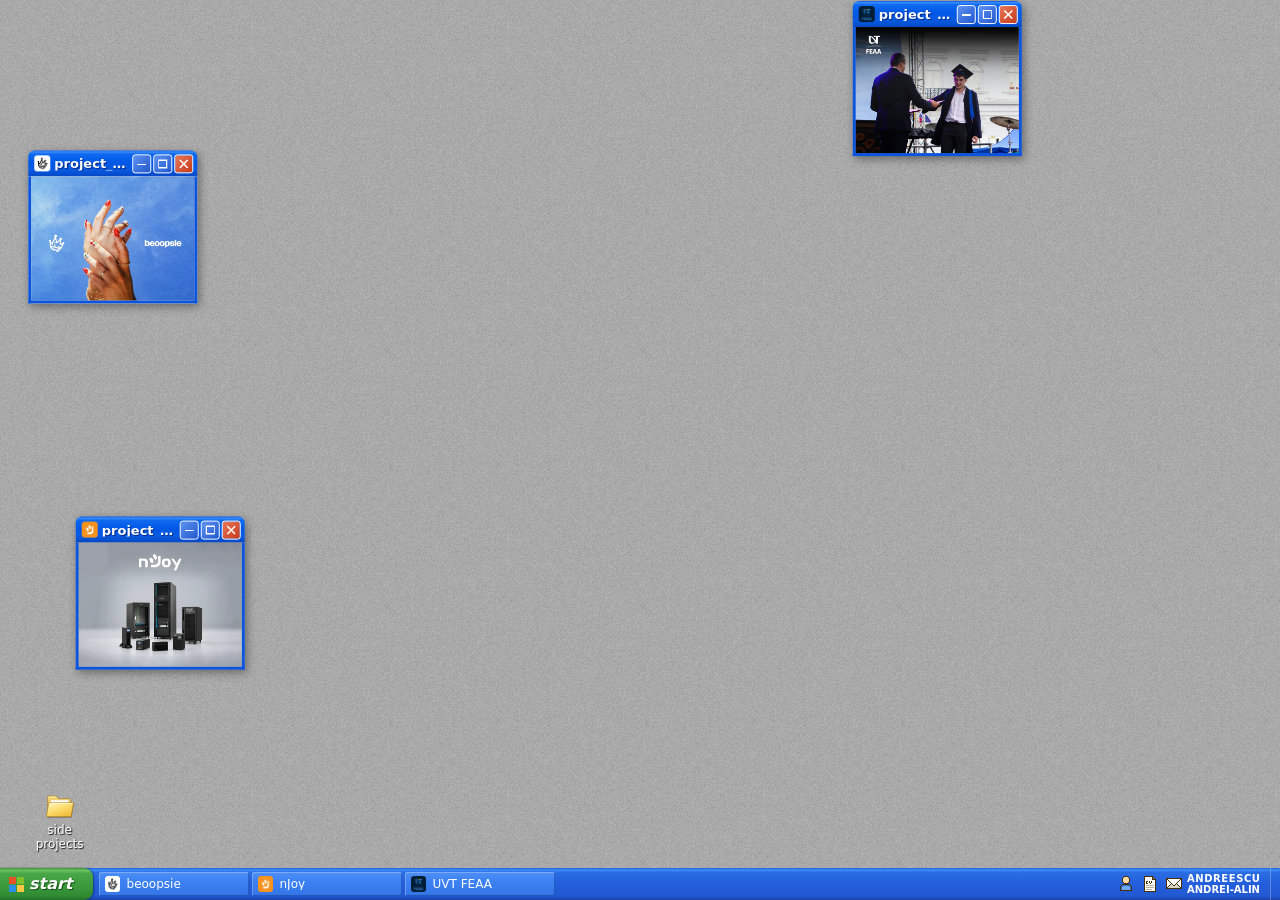
==== index.html @ 688e5e31 "Add portfolio website" ====
<!DOCTYPE html>
<html lang="en">
<head>
  <meta charset="utf-8">
  <meta name="viewport" content="width=device-width, initial-scale=1">
  <title>Andreescu Andrei-Alin | B2B Marketing Specialist</title>
  <meta name="description" content="Portfolio of Andreescu Andrei-Alin, B2B marketing specialist.">
  <link rel="icon" type="image/png" sizes="32x32" href="assets/icons/favicon.png">
  <link rel="preconnect" href="https://fonts.googleapis.com">
  <link rel="preconnect" href="https://fonts.gstatic.com" crossorigin>
  <link rel="stylesheet" href="https://fonts.googleapis.com/css2?family=Geist:wght@900&family=Inter+Tight:wght@300;400;700&display=swap">
  <link rel="stylesheet" href="css/style.css">
  <link rel="stylesheet" href="css/xp.css">
</head>
<body>
  <main>
    <section class="hero" aria-label="Introduction">
      <div class="hero-frame">
        <div class="hero-media">
          <div class="hero-art">
            <!-- Looping desktop wallpaper. Started by the animation loop in js/main.js, so it stays still under reduced motion. -->
            <video class="bg-video" src="assets/video/portfolio-background.mp4" muted loop playsinline disablepictureinpicture preload="auto" tabindex="-1" aria-hidden="true"></video>
            <canvas class="grain" aria-hidden="true"></canvas>
          </div>
          <!-- Desktop icon, top-left like on Windows: opens the side projects folder. -->
          <button class="desktop-icon" type="button" data-folder aria-haspopup="dialog">
            <img class="folder-glyph" src="assets/icons/folder.svg" width="16" height="16" alt="">
            <span class="desktop-icon-label">side projects</span>
          </button>
          <div class="taskbar" role="toolbar" aria-label="Taskbar">
            <button class="start-btn" type="button" popovertarget="start-menu" aria-label="Start menu" title="Start menu">
              <img src="assets/icons/pixel/start.png" width="16" height="16" alt=""><span>start</span>
            </button>
            <div class="dock" id="dock" role="group" aria-label="Projects"></div>
            <div class="taskbar-tray">
              <button class="tray-btn" type="button" data-dialog="about" aria-label="About me" title="About me">
                <img src="assets/icons/pixel/user.png" width="16" height="16" alt="">
              </button>
              <a class="tray-btn" href="assets/cv.pdf" target="_blank" rel="noopener" aria-label="Open CV in a new tab" title="Open CV">
                <img src="assets/icons/pixel/cv.png" width="16" height="16" alt="">
              </a>
              <h1 class="name">
                <button class="contact-btn" type="button" popovertarget="card" aria-label="Andreescu Andrei-Alin, contact details" title="Contact details">
                  <img src="assets/icons/pixel/mail.png" width="16" height="16" alt="">
                  <span class="name-lines"><span data-fit>ANDREESCU</span><span data-fit>ANDREI-ALIN</span></span>
                </button>
              </h1>
              <button class="show-desktop" type="button" id="show-desktop" aria-label="Show desktop" title="Show desktop"></button>
            </div>
          </div>
        </div>

        <div class="windows" id="windows" role="region" aria-label="Projects"></div>
      </div>
    </section>
  </main>

  <div class="win-overlay" id="win-overlay" hidden></div>

  <!-- Full-screen project page ("View project →"): fills the screen down to the taskbar,
       which stays visible and usable underneath. -->
  <section class="page-win" id="page-win" role="dialog" aria-modal="false" aria-labelledby="page-win-name" tabindex="-1" hidden>
    <div class="win-bar">
      <img class="win-ico" src="assets/icons/folder.svg" width="16" height="16" alt="">
      <span class="win-name" id="page-win-name"></span>
      <span class="win-ctrls">
        <button class="win-btn" type="button" data-page="desktop" aria-label="Back to the desktop" title="Back to the desktop">
          <svg viewBox="0 0 10 10" aria-hidden="true" focusable="false"><path d="M5 .5v8.5M1.5 5.5L5 9l3.5-3.5"/></svg>
        </button>
        <button class="win-btn" type="button" data-page="minimize" aria-label="Minimize">
          <svg viewBox="0 0 10 10" aria-hidden="true" focusable="false"><path d="M0 5.5h10"/></svg>
        </button>
        <button class="win-btn" type="button" data-page="restore" aria-label="Restore to a window">
          <svg viewBox="0 0 10 10" aria-hidden="true" focusable="false"><path d="M2.5 2.5V.5h7v7h-2"/><rect x=".5" y="2.5" width="7" height="7"/></svg>
        </button>
        <button class="win-btn win-close" type="button" data-page="close" aria-label="Close">
          <svg viewBox="0 0 10 10" aria-hidden="true" focusable="false"><path d="M.5.5l9 9M9.5.5l-9 9"/></svg>
        </button>
      </span>
    </div>
    <iframe class="page-win-frame" title="Project page"></iframe>
  </section>

  <!-- Business card flyout: opens above the bottom-right of the taskbar, like the Windows 11
       calendar. Light dismiss: click anywhere else or press Escape. -->
  <div class="card-flyout" id="card" popover role="dialog" aria-label="Business card">
    <div class="bcard">
      <p class="bcard-name"><span data-fit>ANDREESCU</span><span data-fit>ANDREI-ALIN</span></p>
      <p class="bcard-role">B2B Marketing Specialist</p>
      <p class="bcard-contact">
        <a class="bcard-linkedin" href="https://www.linkedin.com/in/andreescu-andrei-7209922bb" target="_blank" rel="noopener" aria-label="LinkedIn profile (opens in a new tab)">
          <img src="assets/icons/linkedin.webp" alt="" width="32" height="32">
        </a>
        <a href="mailto:andreescuandrei1234@yahoo.com">andreescuandrei1234@yahoo.com</a>
      </p>
    </div>
  </div>

  <!-- Start menu: opens above the left end of the taskbar. Light dismiss: click anywhere else or press Escape. -->
  <div class="start-menu" id="start-menu" popover aria-label="Start menu">
    <div class="start-head"><img src="assets/icons/pixel/user.png" width="16" height="16" alt="">Andreescu Andrei-Alin</div>
    <ul class="start-list">
      <li><button class="start-item" type="button" data-start="folder"><img src="assets/icons/folder.svg" width="16" height="16" alt="">Side projects</button></li>
      <li><button class="start-item" type="button" data-dialog="about"><img src="assets/icons/pixel/user.png" width="16" height="16" alt="">About me</button></li>
      <li><a class="start-item" href="assets/cv.pdf" target="_blank" rel="noopener"><img src="assets/icons/pixel/cv.png" width="16" height="16" alt="">Open CV</a></li>
      <li><button class="start-item" type="button" data-start="card"><img src="assets/icons/pixel/mail.png" width="16" height="16" alt="">Contact details</button></li>
    </ul>
  </div>

  <!-- Side projects folder, styled like a project window. Items come from SIDE_PROJECTS in js/main.js;
       each opens its page in the full-screen project window. -->
  <dialog class="folder-dialog" id="folder" aria-labelledby="folder-title">
    <div class="win-bar">
      <img class="win-ico" src="assets/icons/folder.svg" width="16" height="16" alt="">
      <span class="win-name" id="folder-title">side projects</span>
      <span class="win-ctrls">
        <button class="win-btn win-close" type="button" data-close aria-label="Close">
          <svg viewBox="0 0 10 10" aria-hidden="true" focusable="false"><path d="M.5.5l9 9M9.5.5l-9 9"/></svg>
        </button>
      </span>
    </div>
    <p class="folder-path"><span class="folder-path-box" id="folder-path"></span></p>
    <ul class="folder-grid" id="folder-grid"></ul>
  </dialog>

  <!-- About me pop-up, styled like a project window. -->
  <dialog class="about-dialog" id="about" aria-labelledby="about-title">
    <div class="win-bar">
      <img class="win-ico" src="assets/icons/pixel/user.png" width="16" height="16" alt="">
      <span class="win-name">about_me.txt</span>
      <span class="win-ctrls">
        <button class="win-btn win-close" type="button" data-close aria-label="Close">
          <svg viewBox="0 0 10 10" aria-hidden="true" focusable="false"><path d="M.5.5l9 9M9.5.5l-9 9"/></svg>
        </button>
      </span>
    </div>
    <div class="about-body">
      <h2 class="about-title" id="about-title">About me</h2>
      <!-- Draft copy: replace with your own. -->
      <p>Marketing creative with a B2B background and a graduate of FEAA, West University of Timișoara.</p>
      <p>I'm a B2B Marketing Specialist at nJoy, where I run LinkedIn ABM campaigns, create materials for business partners and coordinate visuals for campaigns and trade fairs.</p>
      <p>Alongside it, I'm the Marketing Creative at beoopsie, covering social media content, product photography, newsletters and the Shopify store.</p>
    </div>
  </dialog>

  <script src="js/main.js"></script>
</body>
</html>
---- css/style.css ----
/* ==========================================================================
   Hero — "signal and noise"
   ========================================================================== */

:root {
  --black: #000;
  --white: #fff;
  --gray: #a9a9a9;          /* hero field; keep in sync with GRAIN.background in js/main.js */
  --ink: #0d0d0d;           /* caption text on the gray field */
  --font-sans: "Inter Tight", "Helvetica Neue", Arial, sans-serif;
  --font-mono: "JetBrains Mono", ui-monospace, Consolas, monospace;
  --gutter: clamp(16px, 1.4vw, 32px);
  /* Desktop UI scale: everything except the background video (taskbar, windows, expanded
     chrome) is 40% smaller than the comp. Mobile resets this to 1. */
  --ui: 0.6;
}

*, *::before, *::after { box-sizing: border-box; }

html { -webkit-text-size-adjust: 100%; }

body {
  margin: 0;
  background: var(--black);
  color: var(--white);
  font-family: var(--font-sans);
  overflow-x: hidden;
}

a { color: inherit; text-decoration: none; }
button { font: inherit; }

:focus-visible { outline: 2px solid var(--white); outline-offset: 4px; }

/* ---------- Hero media: gray (until the video loads) → video → grain (overlay) ---------- */

.hero-frame { position: relative; }

/* Fills the screen so the taskbar sits on the bottom edge. The 16:9
   video is cropped to fit: at the sides on narrower screens, at the top on wider ones. */
.hero-media {
  position: relative;
  height: 100vh;
  height: 100svh;
  overflow: hidden;
  overflow: clip; /* never a scroll container: focusing the taskbar must not shift it */
  background: var(--gray);
  isolation: isolate;
}

/* The video fills the hero exactly and is cropped to cover it, anchored to the bottom: wide
   screens lose some of the top, narrow screens lose an equal amount from each side. */
.hero-art {
  position: absolute;
  inset: 0;
}

/* Video and canvas share one box, so they can never drift apart. */
.bg-video,
.grain {
  position: absolute;
  inset: 0;
  width: 100%;
  height: 100%;
}

.bg-video {
  object-fit: cover;
  object-position: 50% 100%;
  image-rendering: pixelated; /* pixel art: hard block edges at any screen size, not a blur */
  pointer-events: none;
}

.grain {
  display: block;
}

/* ---------- Project windows ---------- */

/* Desktop: the window layer sits exactly over the hero media box. No z-index here,
   so an expanded window can rise above the page overlay. */
.windows {
  position: absolute;
  inset: 0;
  pointer-events: none;
}

/* Slots are moved with transform: translate3d() by the motion loop in js/main.js. */
.win-slot {
  position: absolute;
  left: 0;
  top: 0;
  width: calc(22% * var(--ui));
  pointer-events: auto;
}
.win-slot[hidden] { display: none; }
/* No transform while expanded: a transformed ancestor would trap the fixed-position dialog. */
.win-slot.has-expanded { z-index: 101 !important; transform: none !important; }

.obstacle-outline {
  position: absolute;
  border: 1px dashed var(--white);
  pointer-events: none;
}
.obstacle-outline[hidden] { display: none; }

.win {
  display: flex;
  flex-direction: column;
  background: var(--gray);
  border: 1px solid var(--black);
  box-shadow: 0 10px 28px rgba(0, 0, 0, 0.28);
  transform-origin: 0 0;
  outline: none;
}

.win-bar {
  display: flex;
  align-items: stretch;
  height: max(16px, calc(24px * var(--ui)));
  background: var(--black);
  color: var(--white);
  user-select: none; /* title bars never get text-selected, like on Windows */
}

.win-name {
  flex: 1;
  min-width: 0;
  align-self: center;
  padding: 0 calc(8px * var(--ui));
  overflow: hidden;
  font-family: var(--font-mono);
  font-size: max(8px, calc(11px * var(--ui)));
  white-space: nowrap;
  text-overflow: ellipsis;
}

.win-ctrls { display: flex; flex: none; }

.win-btn {
  display: grid;
  place-items: center;
  width: max(20px, calc(30px * var(--ui)));
  padding: 0;
  border: 0;
  background: var(--black);
  color: var(--white);
  cursor: pointer;
}
.win-btn[hidden] { display: none; }
.win-btn svg {
  width: max(7px, calc(10px * var(--ui)));
  height: max(7px, calc(10px * var(--ui)));
  fill: none;
  stroke: currentColor;
  stroke-width: 1;
  shape-rendering: crispEdges;
}
.win-btn svg * { vector-effect: non-scaling-stroke; } /* stays a crisp 1px line at any size */
.win-close svg { shape-rendering: geometricPrecision; }

/* Hover / focus: invert to white with a black glyph. Close too — never red. */
.win-btn:hover,
.win-btn:focus-visible {
  background: var(--white);
  color: var(--black);
}
.win-btn:focus-visible {
  outline: 1px solid var(--black);
  outline-offset: -4px;
}

.win-body {
  display: block;
  width: 100%;
  aspect-ratio: 4 / 3;
  padding: 0;
  border: 0;
  background: var(--gray);
  cursor: zoom-in;
}
.win-body:focus-visible {
  outline: 2px solid var(--white);
  outline-offset: -4px;
  box-shadow: inset 0 0 0 4px var(--black);
}

.win-img {
  display: block;
  width: 100%;
  height: 100%;
  object-fit: cover;
}

/* Headline + logo laid over the expanded image (e.g. nJoy). Sized in cqw, so it scales
   with the window the way type baked into an image would. Expanded view only. */
.win-art { display: none; }
.win.is-expanded .win-body {
  position: relative;
  container-type: inline-size;
}
.win.is-expanded .win-art {
  position: absolute;
  inset: 0;
  display: block;
  color: var(--white);
  text-align: left;
  pointer-events: none;
  animation: win-fade-in 0.25s 0.2s both;
}
.win-art-title {
  position: absolute;
  left: 6.1cqw;
  top: 6cqw;
  margin: 0;
  font-size: 3.9cqw;
  font-weight: 700;
  line-height: 0.9;
  letter-spacing: -0.015em;
  text-transform: uppercase;
  white-space: pre-line; /* line breaks come from the \n in the project's title */
}
.win-art-logo {
  position: absolute;
  right: 6cqw;
  top: 6.2cqw;
  width: 15cqw;
  height: auto;
}

/* Logo-only variant, top-left (UVT FEAA): same placement as the logo in the project's
   cover image, over a dark fade from the top so white reads on pale backgrounds. */
.win.is-expanded .win-art--logo-left {
  background: linear-gradient(to bottom, rgba(0, 0, 0, 0.55), rgba(0, 0, 0, 0) 38%);
}
.win-art--logo-left .win-art-logo {
  right: auto;
  left: 6cqw;
  top: 5cqw;
  width: 9.4cqw;
}

/* Headline + subtitle bottom-right, logo top-right (beoopsie). Insets follow the
   design comp, in cqw of the window width. */
.win-art-sub { display: none; }
.win-art--bottom-right .win-art-title {
  left: auto;
  top: auto;
  right: 4.4cqw;
  bottom: calc(4.1cqw + 1.7cqw - 0.05cqw); /* sits on the subtitle */
  font-family: "Geist", var(--font-sans);
  font-size: 4cqw; /* largest size that stays clear of the nails in the standard window crop */
  font-weight: 900; /* Geist Black, as in the comp */
  line-height: 0.92;
  letter-spacing: -0.02em;
  text-align: right;
}
.win-art--bottom-right .win-art-sub {
  position: absolute;
  right: 4.4cqw;
  bottom: 4.1cqw;
  display: block;
  font-size: 1.7cqw; /* 0.424 × the title size: same width as "COVERED END TO END" */
  font-weight: 300;
  line-height: 1;
  letter-spacing: 0;
  white-space: nowrap;
}
.win-art--bottom-right .win-art-logo {
  right: 4.2cqw;
  top: 4.4cqw;
  width: 5.8cqw;
}


.win-details { display: none; }

/* EXPANDED: large centred view. */
.win.is-expanded {
  position: fixed;
  left: 50%;
  top: 50%;
  translate: -50% -50%;
  width: min(70vw, 1100px);
  max-height: 94vh;
  overflow: auto;
  box-shadow: 0 24px 80px rgba(0, 0, 0, 0.5);
}
.win.is-expanded .win-bar { flex: none; height: max(22px, calc(32px * var(--ui))); }
.win.is-expanded .win-name { font-size: max(10px, calc(12px * var(--ui))); padding: 0 calc(12px * var(--ui)); }
.win.is-expanded .win-btn { width: max(28px, calc(44px * var(--ui))); }
.win.is-expanded .win-body {
  flex: none;
  aspect-ratio: auto;
  height: min(calc(min(70vw, 1100px) * 0.5625), 62vh);
  cursor: default;
}

.win.is-expanded .win-details {
  display: block;
  padding: calc(20px * var(--ui)) calc(24px * var(--ui)) calc(24px * var(--ui));
  background: var(--black);
  color: var(--white);
  animation: win-fade-in 0.25s 0.2s both;
}
.win-title {
  margin: 0 0 calc(6px * var(--ui));
  font-size: clamp(15px, calc(1.6vw * var(--ui)), calc(30px * var(--ui)));
  font-weight: 700;
  line-height: 1.05;
  letter-spacing: -0.01em;
}
.win-desc {
  margin: 0 0 calc(16px * var(--ui));
  font-family: var(--font-mono);
  font-size: max(11px, calc(13px * var(--ui)));
  line-height: 1.5;
  color: #bdbdbd;
}
.win-link {
  font-family: var(--font-mono);
  font-size: max(11px, calc(13px * var(--ui)));
  letter-spacing: 0.04em;
  border-bottom: 1px solid rgba(255, 255, 255, 0.4);
  padding-bottom: 2px;
}
.win-link:hover,
.win-link:focus-visible { border-bottom-color: var(--white); }

.win-foot {
  display: flex;
  justify-content: space-between;
  align-items: baseline;
  gap: calc(16px * var(--ui));
}
.win-dates {
  font-family: var(--font-mono);
  font-size: max(11px, calc(13px * var(--ui)));
  letter-spacing: 0.04em;
  color: #bdbdbd;
  white-space: nowrap;
}

@keyframes win-fade-in { from { opacity: 0; } }

.win-overlay {
  position: fixed;
  inset: 0;
  z-index: 100;
  background: rgba(0, 0, 0, 0.6);
}
.win-overlay[hidden] { display: none; }

/* ---------- Taskbar: Windows 11-style bar along the bottom of the hero ---------- */

/* Frosted glass: the video behind it is blurred and lightly saturated, under a dark tint. */
.taskbar {
  --tb-h: max(44px, calc(80px * var(--ui))); /* 48px on desktop, like Windows 11 */
  position: absolute;
  left: 0;
  right: 0;
  bottom: 0;
  z-index: 3;
  display: flex;
  align-items: center;
  justify-content: center;
  height: var(--tb-h);
  padding: 0 calc(16px * var(--ui));
  background: rgba(32, 32, 32, 0.72);
  border-top: 1px solid rgba(255, 255, 255, 0.08);
  -webkit-backdrop-filter: blur(30px) saturate(140%);
          backdrop-filter: blur(30px) saturate(140%);
}

/* Minimized projects, centered. */
.dock {
  display: flex;
  align-items: center;
  gap: calc(4px * var(--ui));
  height: 100%;
}

.dock-frame {
  position: relative;
  display: grid;
  place-items: center;
  width: calc(var(--tb-h) - 8px);
  height: calc(var(--tb-h) - 8px);
  padding: 0;
  border: 0;
  border-radius: 4px;
  background: transparent;
  cursor: pointer;
  transition: background 0.15s;
}
.dock-frame:hover,
.dock-frame:focus-visible { background: rgba(255, 255, 255, 0.08); }
.dock-frame:focus-visible { outline: 1px solid var(--white); outline-offset: 0; }

/* Window-state indicator under each icon. */
.dock-frame::after {
  content: "";
  position: absolute;
  left: 50%;
  bottom: 2px;
  width: 6px;
  height: 3px;
  border-radius: 2px;
  background: rgba(255, 255, 255, 0.55);
  translate: -50% 0;
  transition: width 0.15s;
}
/* Closed: no indicator. Open on the desktop or minimized: short dash. Expanded: long, bright dash. */
.dock-frame[data-state="closed"]::after { opacity: 0; }
.dock-frame[data-state="expanded"]::after { width: 16px; background: var(--white); }
.dock-frame:hover::after { width: 12px; }

.dock-thumb {
  display: block;
  width: 60%;
  aspect-ratio: 1;
}
.dock-thumb img {
  display: block;
  width: 100%;
  height: 100%;
  object-fit: contain;
}

/* Tray, bottom right: About me, CV, then envelope + name (opens the business card). */
.taskbar-tray {
  position: absolute;
  right: 0; /* the Show desktop sliver sits flush with the screen edge */
  top: 0;
  bottom: 0;
  display: flex;
  align-items: center;
  gap: 2px;
}

.tray-btn,
.contact-btn {
  display: flex;
  align-items: center;
  justify-content: center;
  height: calc(var(--tb-h) - 8px);
  padding: 0;
  border: 0;
  border-radius: 4px;
  background: transparent;
  color: var(--white);
  cursor: pointer;
  transition: background 0.15s;
}
.tray-btn { width: calc(var(--tb-h) - 8px); }
.tray-btn:hover,
.tray-btn:focus-visible,
.contact-btn:hover,
.contact-btn:focus-visible { background: rgba(255, 255, 255, 0.08); }
.tray-btn:focus-visible,
.contact-btn:focus-visible { outline: 1px solid var(--white); outline-offset: 0; }

.tray-btn svg,
.contact-btn svg {
  flex: none;
  width: 20px;
  height: 20px;
  fill: none;
  stroke: currentColor;
  stroke-width: 1.5;
  stroke-linejoin: round;
  stroke-linecap: round;
}
.contact-btn svg { width: 18px; height: 18px; }
.tray-btn svg text {
  fill: currentColor;
  stroke: none;
  font: 700 6.6px var(--font-sans);
  letter-spacing: -0.02em;
}

.name { margin: 0; font-size: inherit; }
.contact-btn {
  gap: calc(14px * var(--ui));
  padding: 0 calc(14px * var(--ui));
}
.name-lines {
  display: flex;
  flex-direction: column;
  font-size: max(12px, calc(26px * var(--ui)));
  font-weight: 700;
  line-height: 0.82;
  letter-spacing: -0.01em;
  text-align: left;
}

/* Show desktop: the thin sliver at the far right of the Windows 11 taskbar. */
.show-desktop {
  position: relative;
  align-self: stretch;
  width: 12px;
  margin-left: calc(6px * var(--ui));
  padding: 0;
  border: 0;
  background: transparent;
  cursor: pointer;
}
.show-desktop::before {
  content: "";
  position: absolute;
  left: 0;
  top: 50%;
  height: 16px;
  border-left: 1px solid rgba(255, 255, 255, 0.35);
  translate: 0 -50%;
}
.show-desktop:hover,
.show-desktop:focus-visible { background: rgba(255, 255, 255, 0.08); }
.show-desktop:focus-visible { outline: 1px solid var(--white); outline-offset: -1px; }

/* ---------- Desktop icon + side projects folder ---------- */

/* Bottom-left of the desktop, under the drifting windows, like a Windows desktop icon. */
.desktop-icon {
  position: absolute;
  left: calc(16px * var(--ui) + 8px);
  bottom: calc(max(44px, calc(80px * var(--ui))) + 10px); /* just above the taskbar */
  z-index: 2;
  display: flex;
  flex-direction: column;
  align-items: center;
  gap: 4px;
  width: max(72px, calc(110px * var(--ui)));
  padding: 6px 4px;
  border: 1px solid transparent;
  border-radius: 3px;
  background: transparent;
  color: var(--white);
  cursor: pointer;
  user-select: none;
}
.desktop-icon:hover,
.desktop-icon:focus-visible {
  background: rgba(255, 255, 255, 0.14);
  border-color: rgba(255, 255, 255, 0.28);
}
.desktop-icon:focus { /* selected (single click), until something else is clicked */
  outline: none;
  background: rgba(255, 255, 255, 0.22);
  border-color: rgba(255, 255, 255, 0.4);
}
.folder-glyph {
  width: max(36px, calc(56px * var(--ui)));
  height: auto;
}
.desktop-icon-label {
  font-family: var(--font-mono);
  font-size: max(11px, calc(13px * var(--ui)));
  line-height: 1.2;
  text-align: center;
  text-shadow: 0 1px 3px rgba(0, 0, 0, 0.8), 0 0 1px rgba(0, 0, 0, 0.9);
}

/* Folder window: an Explorer-style list of side projects, in the project window frame. */
.folder-dialog {
  width: min(92vw, 760px);
  max-width: none;
  background: var(--black);
  color: var(--white);
  border: 1px solid rgba(255, 255, 255, 0.15);
  box-shadow: 0 24px 80px rgba(0, 0, 0, 0.5);
}
.folder-dialog .win-bar { height: max(22px, calc(32px * var(--ui))); }
.folder-dialog .win-name { font-size: max(10px, calc(12px * var(--ui))); padding: 0 calc(12px * var(--ui)); }
.folder-dialog .win-btn { width: max(28px, calc(44px * var(--ui))); }
.folder-path {
  margin: 0;
  padding: 8px 16px;
  border-bottom: 1px solid rgba(255, 255, 255, 0.12);
  font-family: var(--font-mono);
  font-size: 11px;
  color: #8a8a8a;
}
.folder-grid {
  display: grid;
  grid-template-columns: repeat(auto-fill, minmax(190px, 1fr));
  gap: 12px;
  margin: 0;
  padding: 16px;
  list-style: none;
}
.folder-item {
  display: flex;
  flex-direction: column;
  gap: 8px;
  width: 100%;
  padding: 8px;
  border: 1px solid transparent;
  border-radius: 3px;
  background: transparent;
  color: inherit;
  text-align: left;
  cursor: pointer;
}
.folder-item:hover,
.folder-item:focus-visible {
  background: rgba(255, 255, 255, 0.08);
  border-color: rgba(255, 255, 255, 0.2);
}
.folder-item:focus-visible { outline: none; }
.folder-thumb {
  display: grid;
  place-items: center;
  aspect-ratio: 4 / 3;
  overflow: hidden;
  background: #1a1a1a;
  font-family: var(--font-mono);
  font-size: 11px;
  color: #8a8a8a;
}
.folder-thumb.is-empty { outline: 1px dashed #5a5a5a; outline-offset: -8px; } /* image still to come */
.folder-thumb img { width: 100%; height: 100%; object-fit: cover; }
.folder-name {
  font-size: 15px;
  font-weight: 700;
  line-height: 1.15;
}
.folder-meta {
  margin-top: -4px;
  font-family: var(--font-mono);
  font-size: 11px;
  color: #8a8a8a;
}

/* ---------- Full-screen project page ("View project →") ---------- */

/* Covers the screen down to the top of the taskbar (JS sets --page-win-bottom). */
.page-win {
  position: fixed;
  inset: 0 0 var(--page-win-bottom, 48px) 0;
  z-index: 102;
  display: flex;
  flex-direction: column;
  background: var(--black);
  outline: none;
}
.page-win[hidden] { display: none; }
/* Side project pages have no windowed view: ↓ goes back to the folder instead. */
.page-win.is-side [data-page="restore"] { display: none; }
.page-win .win-bar { flex: none; height: max(22px, calc(32px * var(--ui))); }
.page-win .win-name { font-size: max(10px, calc(12px * var(--ui))); padding: 0 calc(12px * var(--ui)); }
.page-win .win-btn { width: max(28px, calc(44px * var(--ui))); }
.page-win-frame {
  flex: 1;
  width: 100%;
  min-height: 0;
  border: 0;
  background: var(--black);
}

/* ---------- Pop-ups: About me (modal) + business card (flyout) ---------- */

dialog {
  padding: 0;
  border: 0;
  background: none;
  color: inherit;
}
dialog::backdrop { background: rgba(0, 0, 0, 0.6); }
dialog[open] { animation: dialog-in 0.25s cubic-bezier(0.2, 0.7, 0.2, 1); }
@keyframes dialog-in { from { opacity: 0; transform: scale(0.96); } }

/* Business card flyout, Windows 11 calendar style: anchored above the right end of the
   taskbar (JS sets `right` / `bottom` from the taskbar on open), slides up, no dimming. */
.card-flyout {
  container: flyout / inline-size; /* lets the card stack its footer when narrow */
  position: fixed;
  inset: auto 12px 60px auto;
  width: min(440px, calc(100vw - 24px));
  height: auto;
  margin: 0;
  padding: 0;
  border: 1px solid rgba(255, 255, 255, 0.12);
  border-radius: 8px;
  overflow: hidden;
  background: var(--white);
  color: var(--black);
  box-shadow: 0 16px 48px rgba(0, 0, 0, 0.45);
}
.card-flyout:popover-open { animation: flyout-in 0.22s cubic-bezier(0.1, 0.9, 0.2, 1); }
@keyframes flyout-in { from { opacity: 0; transform: translateY(16px); } }

/* The card itself: 1050 × 600, recreated in type so the links work. */
.bcard {
  container-type: inline-size;
  display: grid;
  grid-template-columns: 1fr auto;
  grid-template-rows: 1fr auto;
  grid-template-areas: "name name" "role contact";
  aspect-ratio: 1050 / 600;
  padding: 4.4% 5% 3.8% 5.2%;
  background: var(--white);
  color: var(--black);
  font-family: var(--font-sans);
  font-weight: 700;
  column-gap: 12px;
}
.bcard p { margin: 0; }
.bcard-name {
  grid-area: name;
  display: flex;
  flex-direction: column;
  font-size: 9.6cqw;
  line-height: 0.84;
  letter-spacing: -0.01em;
}
.bcard-role,
.bcard-contact {
  align-self: end;
  font-size: max(10px, 3cqw);
  line-height: 1.25;
}
.bcard-role { grid-area: role; }
.bcard-contact {
  grid-area: contact;
  display: flex;
  flex-direction: column;
  align-items: flex-end;
}
.bcard-linkedin {
  display: block;
  margin-bottom: 2.6cqw;
}
.bcard-linkedin img {
  display: block;
  width: max(16px, 3.8cqw);
  height: auto;
}
.bcard a:hover,
.bcard a:focus-visible { text-decoration: underline; }
.bcard a:focus-visible { outline: 2px solid var(--black); outline-offset: 2px; }

/* Narrow cards (phones): job title above the contact block, so the email never collides. */
@container flyout (max-width: 420px) {
  .bcard {
    grid-template-columns: 1fr;
    grid-template-rows: 1fr auto auto;
    grid-template-areas: "name" "role" "contact";
    row-gap: 4px;
  }
  .bcard-contact { align-items: flex-start; }
}

/* About me: styled like an expanded project window. */
.about-dialog {
  width: min(92vw, 560px);
  max-width: none;
  background: var(--black);
  color: var(--white);
  border: 1px solid rgba(255, 255, 255, 0.15);
  box-shadow: 0 24px 80px rgba(0, 0, 0, 0.5);
}
.about-dialog .win-bar { height: max(22px, calc(32px * var(--ui))); }
.about-dialog .win-name { font-size: max(10px, calc(12px * var(--ui))); padding: 0 calc(12px * var(--ui)); }
.about-dialog .win-btn { width: max(28px, calc(44px * var(--ui))); }
.about-body { padding: 20px 24px 12px; }
.about-title {
  margin: 0 0 12px;
  font-size: 22px;
  font-weight: 700;
  line-height: 1.05;
  letter-spacing: -0.01em;
}
.about-body p {
  margin: 0 0 12px;
  font-family: var(--font-mono);
  font-size: 13px;
  line-height: 1.6;
  color: #bdbdbd;
}

/* ---------- Reduced motion: every transition is instant ---------- */

@media (prefers-reduced-motion: reduce) {
  .win.is-expanded .win-details { animation: none; }
  dialog[open],
  .card-flyout:popover-open { animation: none; }
}

/* ---------- Mobile ---------- */

@media (max-width: 767.98px) {
  /* Phones use the same full-screen desktop as computers; sizes are in css/xp.css. */
  :root { --ui: 1; }
  .obstacle-outline { display: none; }
}
---- css/xp.css ----
/* ==========================================================================
   XP skin: classic Windows XP layout at its real, restrained proportions: a slim
   blue taskbar, Luna title bars, small icons and system type. Loaded after
   style.css and overrides it; remove the <link> in index.html (and the
   xp-page.css <link> in projects/*.html) to undo the styling.

   Pixel icons (assets/icons/pixel) are 16×16, shown at 16px or exactly 32px.
   ========================================================================== */

:root {
  --xp-face: #ece9d8;      /* dialogs and buttons */
  --xp-paper: #fff;        /* lists and text areas */
  --xp-ink: #1a1a1a;
  --xp-frame: #0a54e0;     /* window border */
  --xp-select: #316ac5;    /* selected item */
  --xp-edge: #003c74;      /* push-button outline */
  --xp-rule: #aca899;

  --font-sans: Tahoma, Verdana, "Segoe UI", system-ui, sans-serif;
  --font-mono: var(--font-sans);
  --font-title: "Trebuchet MS", Tahoma, "Segoe UI", system-ui, sans-serif;

  --xp-title: linear-gradient(180deg, #0a5ae8 0%, #3a8cf8 6%, #0f6af0 14%, #0058e6 45%, #0a5ae0 75%, #0447c4 100%);
  --xp-shadow: 2px 3px 10px rgba(0, 0, 0, 0.4);
  --xp-shadow-big: 3px 6px 24px rgba(0, 0, 0, 0.45);
}

body { background: #3a6ea5; color: var(--xp-ink); }

img[src*="icons/pixel/"] { image-rendering: pixelated; }

:focus-visible { outline: 1px dotted var(--xp-ink); outline-offset: 1px; }
/* Windows take focus when they open; only their controls show it. */
.win:focus-visible,
.page-win:focus-visible,
dialog:focus-visible { outline: none; }

/* ---------- Title bars (project windows, folder, About me, full-screen pages) ---------- */

.win-bar,
.win.is-expanded .win-bar,
.folder-dialog .win-bar,
.about-dialog .win-bar,
.page-win .win-bar {
  align-items: center;
  flex: none;
  gap: 4px;
  height: 26px;
  padding: 0 4px 0 6px;
  border-radius: 6px 6px 0 0;
  background: var(--xp-title);
  color: #fff;
}

.page-win .win-bar { border-radius: 0; }

.win-ico { flex: none; width: 16px; height: 16px; object-fit: contain; }

.win-name,
.win.is-expanded .win-name,
.folder-dialog .win-name,
.about-dialog .win-name,
.page-win .win-name {
  padding: 0;
  font-family: var(--font-title);
  font-size: 13px;
  font-weight: 700;
  line-height: 1;
  color: #fff;
  text-shadow: 1px 1px 1px rgba(0, 20, 90, 0.7);
}

.win-ctrls { gap: 2px; }

.win-btn,
.win.is-expanded .win-btn,
.folder-dialog .win-btn,
.about-dialog .win-btn,
.page-win .win-btn {
  width: 19px;
  height: 19px;
  border: 1px solid #fff;
  border-radius: 3px;
  background: linear-gradient(135deg, #5f93f0, #2358cf);
  color: #fff;
}
.win-btn svg { width: 9px; height: 9px; stroke-width: 1.5; }

.win-btn:hover,
.win-btn:focus-visible { background: linear-gradient(135deg, #7eaaf6, #3a6fe0); color: #fff; }
.win-btn:active { background: linear-gradient(135deg, #2358cf, #1a45a8); }
.win-btn:focus-visible { outline: 1px dotted #fff; outline-offset: -3px; }

.win-close,
.win.is-expanded .win-close,
.folder-dialog .win-close,
.about-dialog .win-close,
.page-win .win-close { background: linear-gradient(135deg, #e8785a, #c63a18); }
.win-close:hover,
.win-close:focus-visible { background: linear-gradient(135deg, #f49478, #d94a26); }
.win-close:active { background: linear-gradient(135deg, #c63a18, #9e2a10); }

/* ---------- Project windows ---------- */

.win {
  background: transparent;
  border: 0;
  border-radius: 6px 6px 0 0;
  box-shadow: var(--xp-shadow);
}

.win-body {
  background: var(--xp-face);
  border: solid var(--xp-frame);
  border-width: 0 3px 3px;
}
.win-body:focus-visible {
  outline: 1px dotted #fff;
  outline-offset: -6px;
  box-shadow: none;
}

/* Opens as one solid piece: nothing fades in behind the growing window, so the desktop never shows through. */
.win.is-expanded { background: var(--xp-face); box-shadow: var(--xp-shadow-big); }
.win.is-expanded .win-body { border-bottom-width: 0; }
.win.is-expanded .win-art,
.win.is-expanded .win-details { animation: none; }

/* Cover headlines keep the portfolio's original brand type. */
.win-art { font-family: "Inter Tight", "Helvetica Neue", Arial, sans-serif; }

.win.is-expanded .win-details {
  padding: 14px 18px 16px;
  background: var(--xp-face);
  color: var(--xp-ink);
  border: solid var(--xp-frame);
  border-width: 0 3px 3px;
}
.win-title {
  margin-bottom: 6px;
  font-family: var(--font-title);
  font-size: 20px;
  font-weight: 700;
  letter-spacing: 0;
  color: var(--xp-ink);
}
.win-desc { margin-bottom: 14px; font-size: 13px; line-height: 1.55; color: var(--xp-ink); }
.win-foot { align-items: center; }
.win-dates { font-size: 12px; letter-spacing: 0; color: #4a4a44; }

/* XP push button */
.win-link {
  display: inline-block;
  padding: 4px 14px;
  border: 1px solid var(--xp-edge);
  border-radius: 3px;
  background: linear-gradient(180deg, #fff, #f3f1e6 85%, #dcd8c6);
  font-family: var(--font-sans);
  font-size: 12px;
  line-height: 1.3;
  letter-spacing: 0;
  color: #000;
}
.win-link:hover,
.win-link:focus-visible { border-color: var(--xp-edge); box-shadow: inset 0 0 0 2px #f6c760; }
.win-link:active { background: linear-gradient(180deg, #dcd8c6, #f3f1e6); }

.win-overlay,
dialog::backdrop { background: rgba(0, 0, 0, 0.35); }

/* ---------- Taskbar: Start, task buttons, tray ---------- */

.taskbar {
  --tb-h: 32px;
  justify-content: flex-start;
  gap: 6px;
  padding: 0;
  background: linear-gradient(180deg, #1f5fd8 0%, #3f8cf3 6%, #2a6de2 14%, #245edb 50%, #2159d0 88%, #1941a5 100%);
  border-top: 0;
  -webkit-backdrop-filter: none;
          backdrop-filter: none;
}

.start-btn {
  flex: none;
  display: flex;
  align-items: center;
  gap: 5px;
  height: 100%;
  padding: 0 20px 0 8px;
  border: 0;
  border-radius: 0 9px 9px 0;
  background: linear-gradient(180deg, #3c8f3c 0%, #6cc060 7%, #48a648 18%, #3c9a3c 55%, #308a34 88%, #24702a 100%);
  box-shadow: 1px 0 2px rgba(0, 0, 0, 0.4);
  color: #fff;
  cursor: pointer;
}
.start-btn img { display: block; width: 16px; height: 16px; }
.start-btn span {
  font-family: var(--font-title);
  font-size: 16px;
  font-weight: 700;
  font-style: italic;
  line-height: 1;
  text-shadow: 1px 1px 1px rgba(0, 50, 0, 0.7);
}
.start-btn:hover { background: linear-gradient(180deg, #4aa04a 0%, #7fce72 7%, #58b558 18%, #4aa84a 55%, #3c983f 88%, #2a7c30 100%); }
.start-btn:focus-visible { outline: 1px dotted #fff; outline-offset: -4px; }

.dock { gap: 3px; min-width: 0; }

.dock-frame {
  display: flex;
  justify-content: flex-start;
  align-items: center;
  gap: 6px;
  width: 150px;
  height: 24px;
  padding: 0 8px 0 6px;
  border-radius: 2px;
  background: linear-gradient(180deg, #4f90f5, #3c81f3 40%, #3475e6);
  box-shadow: inset 1px 1px 0 rgba(255, 255, 255, 0.25), inset -1px -1px 0 rgba(0, 30, 110, 0.35);
  color: #fff;
  transition: none;
}
.dock-frame::after { display: none; }
.dock-frame:hover,
.dock-frame:focus-visible { background: linear-gradient(180deg, #6ea6f8, #5593f6 40%, #4a87ee); }
.dock-frame:focus-visible { outline: 1px dotted #fff; outline-offset: -3px; }

/* Expanded window: the pressed-in task button. Closed: flat, like an unopened shortcut. */
.dock-frame[data-state="expanded"] { background: #1e52b7; box-shadow: inset 1px 1px 2px rgba(0, 10, 60, 0.6); }
.dock-frame[data-state="closed"] { background: transparent; box-shadow: none; }
.dock-frame[data-state="closed"]:hover,
.dock-frame[data-state="closed"]:focus-visible { background: rgba(255, 255, 255, 0.14); }

.dock-thumb { flex: none; width: 16px; aspect-ratio: 1; }
.dock-label {
  overflow: hidden;
  font-family: var(--font-sans);
  font-size: 12px;
  line-height: 1;
  white-space: nowrap;
  text-overflow: ellipsis;
}

/* Notification area. The name sits where XP's clock does. */
.taskbar-tray {
  gap: 0;
  padding-left: 6px;
  background: transparent; /* same blue as the rest of the taskbar */
}
.tray-btn,
.contact-btn { height: 100%; border-radius: 0; color: #fff; transition: none; }
.taskbar-tray { align-items: stretch; }
.name { display: flex; }
.tray-btn { width: 24px; }
/* Hover only where there is a real pointer: on touchscreens it would stick after a tap. */
@media (hover: hover) {
  .tray-btn:hover,
  .contact-btn:hover { background: rgba(255, 255, 255, 0.14); }
}
.tray-btn:focus-visible,
.contact-btn:focus-visible { outline: 1px dotted #fff; outline-offset: -3px; }
/* Pressed, or the business card is open: sunk into the tray, like an active XP task button. */
.tray-btn:active,
.contact-btn:active,
body:has(#card:popover-open) .contact-btn {
  background: linear-gradient(180deg, #0a5fb4, #0b6cc4);
  box-shadow: inset 1px 1px 2px rgba(0, 20, 70, 0.6);
}
.tray-btn img,
.contact-btn img { display: block; flex: none; width: 16px; height: 16px; }

.contact-btn { gap: 5px; padding: 0 8px 0 4px; }
.name-lines {
  font-family: var(--font-sans);
  font-size: 10px;
  font-weight: 700;
  line-height: 1.1;
  letter-spacing: 0;
}

.show-desktop {
  width: 10px;
  margin-left: 2px;
  background: transparent;
  box-shadow: inset 1px 0 0 rgba(255, 255, 255, 0.25);
}
.show-desktop::before { display: none; }
.show-desktop:hover,
.show-desktop:focus-visible { background: rgba(255, 255, 255, 0.2); }
.show-desktop:focus-visible { outline: 1px dotted #fff; }

/* ---------- Start menu ---------- */

.start-menu {
  position: fixed;
  inset: auto auto 32px 0;
  width: min(240px, calc(100vw - 16px));
  height: auto;
  margin: 0;
  padding: 0;
  border: 0;
  border-radius: 6px 6px 0 0;
  overflow: visible;
  background: transparent;
  color: var(--xp-ink);
  box-shadow: var(--xp-shadow-big);
}
.start-head {
  display: flex;
  align-items: center;
  gap: 8px;
  padding: 8px 10px;
  border-radius: 6px 6px 0 0;
  background: linear-gradient(180deg, #1a6ee8 0%, #4a98f8 8%, #1f74ee 22%, #0a5fe0 70%, #0447c4 100%);
  color: #fff;
  font-family: var(--font-title);
  font-size: 13px;
  font-weight: 700;
  line-height: 1.2;
  text-shadow: 1px 1px 1px rgba(0, 20, 90, 0.7);
}
.start-head img { width: 16px; height: 16px; }
.start-list {
  margin: 0;
  padding: 4px;
  list-style: none;
  background: var(--xp-paper);
  border: solid var(--xp-frame);
  border-width: 2px 3px 3px;
  border-top-color: #f0882a; /* XP's orange rule under the user band */
}
.start-item {
  display: flex;
  align-items: center;
  gap: 8px;
  width: 100%;
  padding: 6px;
  border: 0;
  background: transparent;
  color: var(--xp-ink);
  font-family: var(--font-sans);
  font-size: 12px;
  line-height: 1.2;
  text-align: left;
  cursor: pointer;
}
.start-item img { flex: none; width: 16px; height: 16px; }
.start-item:hover,
.start-item:focus-visible { background: var(--xp-select); color: #fff; }
.start-item:focus-visible { outline: 1px dotted #fff; outline-offset: -2px; }

/* ---------- Desktop icon ---------- */

.desktop-icon {
  bottom: 42px;
  gap: 3px;
  width: 84px;
  padding: 5px 3px;
  border: 1px solid transparent;
  border-radius: 0;
  color: #fff;
}
.folder-glyph { display: block; width: 32px; height: 32px; }
.desktop-icon-label {
  padding: 0 2px;
  font-family: var(--font-sans);
  font-size: 12px;
  line-height: 1.15;
  text-shadow: 1px 1px 1px rgba(0, 0, 0, 0.85);
}
/* Hover: a faint outline. Selected (single click): a pale glass tile around the icon and label. */
.desktop-icon:hover,
.desktop-icon:focus-visible { background: rgba(255, 255, 255, 0.12); border-color: rgba(255, 255, 255, 0.45); }
.desktop-icon:focus { background: rgba(255, 255, 255, 0.24); border: 1px solid rgba(255, 255, 255, 0.7); }

/* ---------- Side projects folder ---------- */

.folder-dialog,
.about-dialog {
  background: transparent;
  color: var(--xp-ink);
  border: 0;
  border-radius: 6px 6px 0 0;
  overflow: visible;
  box-shadow: var(--xp-shadow-big);
}

/* Explorer's address bar */
.folder-path {
  display: flex;
  align-items: center;
  gap: 8px;
  padding: 4px 8px;
  background: var(--xp-face);
  border: solid var(--xp-frame);
  border-width: 0 3px;
  font-family: var(--font-sans);
  font-size: 12px;
  line-height: 1.2;
  color: var(--xp-ink);
}
.folder-path::before { content: "Address"; color: #5c5a50; }
.folder-path-box {
  flex: 1;
  min-width: 0;
  padding: 2px 5px;
  overflow: hidden;
  background: var(--xp-paper);
  box-shadow: 0 0 0 1px #7f9db9;
  white-space: nowrap;
  text-overflow: ellipsis;
}
.folder-grid {
  background: var(--xp-paper);
  border: solid var(--xp-frame);
  border-width: 0 3px 3px;
  box-shadow: inset 0 1px 0 var(--xp-rule);
}
.folder-item { border-radius: 0; color: var(--xp-ink); }
.folder-item:hover,
.folder-item:focus-visible { background: #e8f0fd; border-color: #7da2ce; }
.folder-item:focus-visible { border-style: dotted; border-color: var(--xp-ink); }
.folder-thumb { background: var(--xp-face); box-shadow: 0 0 0 1px var(--xp-rule); }
.folder-name { font-size: 13px; font-weight: 700; line-height: 1.2; }
.folder-meta { font-size: 12px; line-height: 1.2; color: #5c5a50; }

/* ---------- Full-screen project page ---------- */

.page-win { background: var(--xp-face); }
.page-win-frame { background: var(--xp-face); border: solid var(--xp-frame); border-width: 0 3px; }

/* ---------- Business card + About me ---------- */

.card-flyout {
  width: min(480px, calc(100vw - 24px));
  border: 1px solid var(--xp-edge);
  border-radius: 0;
  background: var(--xp-paper);
  color: var(--xp-ink);
  box-shadow: var(--xp-shadow-big);
}
.bcard { background: var(--xp-paper); color: var(--xp-ink); font-family: "Inter Tight", "Helvetica Neue", Arial, sans-serif; }
.bcard-role,
.bcard-contact { font-family: var(--font-sans); font-weight: 400; font-size: 15px; line-height: 1.3; }
.bcard a { color: #0046d5; }
.bcard a:focus-visible { outline: 1px dotted var(--xp-ink); }
.bcard-linkedin img { width: 24px; height: 24px; }

/* The contact text no longer fits beside the job title on narrower cards: stack it sooner. */
@container flyout (max-width: 460px) {
  .bcard {
    grid-template-columns: 1fr;
    grid-template-rows: 1fr auto auto;
    grid-template-areas: "name" "role" "contact";
    row-gap: 6px;
  }
  .bcard-contact { align-items: flex-start; }
}

.about-body {
  background: var(--xp-paper);
  border: solid var(--xp-frame);
  border-width: 0 3px 3px;
}
.about-title { font-family: var(--font-title); font-size: 20px; letter-spacing: 0; color: var(--xp-ink); }
.about-body p { font-size: 13px; line-height: 1.6; color: var(--xp-ink); }

/* ---------- Phones: same XP desktop, designed for a thumb ---------- */

/* Any portrait screen up to tablet width, plus landscape phones (wide but very short).
   --u is one "phone pixel": 1px on a 390×760 phone, scaling with the screen, so sizes below
   read as they would on a normal phone whatever the screen reports. */
@media (max-width: 767.98px), (max-height: 500px), (orientation: portrait) and (max-width: 1100px) {
  :root {
    --ui: 1;
    --u: clamp(0.85px, min(100vw / 390, 100svh / 760), 2.6px);
    --tb: calc(56 * var(--u));
  }

  html, body { height: 100%; overflow: hidden; overscroll-behavior: none; }

  /* Floating windows: about half the screen, with the name fully readable. Tapping one opens
     it, so the maximize button goes and the remaining buttons get bigger. */
  .win-slot { width: calc(215 * var(--u)); }
  .win-bar { height: calc(34 * var(--u)); padding: 0 calc(3 * var(--u)) 0 calc(6 * var(--u)); gap: calc(5 * var(--u)); border-radius: calc(7 * var(--u)) calc(7 * var(--u)) 0 0; }
  .win-ico { width: calc(18 * var(--u)); height: calc(18 * var(--u)); }
  .win-name { font-size: calc(15 * var(--u)); }
  .win-btn { width: calc(28 * var(--u)); height: calc(28 * var(--u)); }
  .win-btn svg { width: calc(11 * var(--u)); height: calc(11 * var(--u)); }
  .win:not(.is-expanded) .win-max { display: none; }
  .win:not(.is-expanded) .win-prefix { display: none; }

  /* Taskbar */
  .taskbar { --tb-h: var(--tb); gap: calc(4 * var(--u)); }
  .start-btn { padding: 0 calc(18 * var(--u)) 0 calc(9 * var(--u)); gap: calc(6 * var(--u)); border-radius: 0 calc(14 * var(--u)) calc(14 * var(--u)) 0; }
  .start-btn img { width: calc(24 * var(--u)); height: calc(24 * var(--u)); }
  .start-btn span { font-size: calc(21 * var(--u)); }
  .dock { flex: 1; gap: calc(3 * var(--u)); }
  .dock-frame { width: calc(44 * var(--u)); height: calc(44 * var(--u)); padding: 0; justify-content: center; border-radius: calc(4 * var(--u)); }
  .dock-thumb { width: calc(28 * var(--u)); }
  .dock-label { display: none; }
  .taskbar-tray { position: static; align-self: stretch; padding-left: calc(5 * var(--u)); margin-left: auto; }
  .show-desktop { display: none; }
  .tray-btn { width: calc(44 * var(--u)); }
  .tray-btn img, .contact-btn img { width: calc(32 * var(--u)); height: calc(32 * var(--u)); }
  .contact-btn { gap: calc(5 * var(--u)); padding: 0 calc(10 * var(--u)) 0 calc(5 * var(--u)); }
  .name-lines { font-size: calc(13 * var(--u)); }

  /* Desktop folder */
  .desktop-icon { left: calc(10 * var(--u)); bottom: calc(var(--tb) + 8 * var(--u)); width: calc(104 * var(--u)); padding: calc(7 * var(--u)) calc(4 * var(--u)); gap: calc(4 * var(--u)); }
  .folder-glyph { width: calc(56 * var(--u)); height: calc(56 * var(--u)); }
  .desktop-icon-label { font-size: calc(15 * var(--u)); }

  /* Bigger bars once something is open */
  .win.is-expanded .win-bar,
  .folder-dialog .win-bar,
  .about-dialog .win-bar,
  .page-win .win-bar { height: calc(46 * var(--u)); padding: 0 calc(5 * var(--u)) 0 calc(8 * var(--u)); gap: calc(6 * var(--u)); }
  .win.is-expanded .win-ico,
  .folder-dialog .win-ico,
  .about-dialog .win-ico,
  .page-win .win-ico { width: calc(22 * var(--u)); height: calc(22 * var(--u)); }
  .win.is-expanded .win-name,
  .folder-dialog .win-name,
  .about-dialog .win-name,
  .page-win .win-name { font-size: calc(17 * var(--u)); }
  .win.is-expanded .win-btn,
  .folder-dialog .win-btn,
  .about-dialog .win-btn,
  .page-win .win-btn { width: calc(38 * var(--u)); height: calc(36 * var(--u)); }
  .win.is-expanded .win-btn svg,
  .folder-dialog .win-btn svg,
  .about-dialog .win-btn svg,
  .page-win .win-btn svg { width: calc(13 * var(--u)); height: calc(13 * var(--u)); }

  /* An opened project: a full screen above the taskbar, with one clear action. */
  .win.is-expanded {
    inset: 0 0 var(--tb) 0;
    translate: none;
    width: 100%;
    height: auto;
    max-height: none;
    border-radius: 0;
    overflow: auto;
  }
  .win.is-expanded .win-bar { position: sticky; top: 0; z-index: 1; border-radius: 0; }
  .win.is-expanded .win-body { height: min(75vw, 46svh); aspect-ratio: auto; border-width: 0; }
  .win.is-expanded .win-details { flex: 1 0 auto; padding: calc(20 * var(--u)); border-width: 0; }
  .win-title { margin-bottom: calc(8 * var(--u)); font-size: calc(30 * var(--u)); }
  .win-desc { margin-bottom: calc(18 * var(--u)); font-size: calc(17 * var(--u)); line-height: 1.5; }
  .win-foot { flex-direction: column-reverse; align-items: stretch; gap: calc(12 * var(--u)); }
  .win-dates { font-size: calc(15 * var(--u)); }
  .win-link { padding: calc(14 * var(--u)) calc(16 * var(--u)); border-radius: calc(4 * var(--u)); font-size: calc(18 * var(--u)); font-weight: 700; text-align: center; }

  .page-win { inset: 0 0 var(--page-win-bottom, var(--tb)) 0; }
  .page-win-frame { border-width: 0; }
  /* Phones have no windowed preview to restore to, and close already returns to the desktop. */
  .page-win [data-page="restore"],
  .page-win:not(.is-side) [data-page="desktop"] { display: none; }

  /* Start menu */
  .start-menu { width: min(calc(310 * var(--u)), calc(100vw - 16px)); box-shadow: 0 0 calc(24 * var(--u)) rgba(0, 0, 0, 0.5); }
  .start-head { gap: calc(10 * var(--u)); padding: calc(12 * var(--u)); border-radius: calc(7 * var(--u)) calc(7 * var(--u)) 0 0; font-size: calc(19 * var(--u)); }
  .start-head img { width: calc(32 * var(--u)); height: calc(32 * var(--u)); }
  .start-list { padding: calc(6 * var(--u)); }
  .start-item { min-height: calc(56 * var(--u)); gap: calc(12 * var(--u)); padding: calc(8 * var(--u)); font-size: calc(18 * var(--u)); }
  .start-item img { width: calc(32 * var(--u)); height: calc(32 * var(--u)); }

  /* Folder and About me: nearly full width, scrolling if they must */
  .folder-dialog,
  .about-dialog { width: calc(100vw - 16px); max-height: calc(100svh - var(--tb) - 16px); }
  .folder-dialog[open],
  .about-dialog[open] { display: flex; flex-direction: column; }
  .folder-path { flex: none; gap: calc(8 * var(--u)); padding: calc(7 * var(--u)) calc(10 * var(--u)); font-size: calc(14 * var(--u)); }
  .folder-path-box { padding: calc(5 * var(--u)) calc(7 * var(--u)); }
  .folder-grid {
    flex: 0 1 auto;
    min-height: 0;
    grid-template-columns: repeat(2, minmax(0, 1fr));
    gap: calc(6 * var(--u));
    padding: calc(10 * var(--u));
    overflow-y: auto;
  }
  .folder-item { padding: calc(6 * var(--u)); gap: calc(8 * var(--u)); }
  .folder-name { font-size: calc(17 * var(--u)); }
  .folder-meta { font-size: calc(14 * var(--u)); }
  .about-body { min-height: 0; padding: calc(20 * var(--u)); overflow-y: auto; }
  .about-title { margin-bottom: calc(14 * var(--u)); font-size: calc(28 * var(--u)); }
  .about-body p { margin-bottom: calc(14 * var(--u)); font-size: calc(17 * var(--u)); line-height: 1.5; }

  /* Business card: full width, details stacked */
  .card-flyout { width: calc(100vw - 24px); box-shadow: 0 0 calc(24 * var(--u)) rgba(0, 0, 0, 0.5); }
  .bcard {
    grid-template-columns: 1fr;
    grid-template-rows: auto auto auto;
    grid-template-areas: "name" "role" "contact";
    row-gap: calc(14 * var(--u));
    aspect-ratio: auto;
    padding: calc(24 * var(--u)) calc(22 * var(--u));
  }
  .bcard-name { font-size: calc(38 * var(--u)); }
  .bcard-role,
  .bcard-contact { font-size: calc(18 * var(--u)); line-height: 1.3; }
  .bcard-contact { align-items: flex-start; gap: calc(12 * var(--u)); }
  .bcard-linkedin { margin: 0; order: 1; }
  .bcard-linkedin img { width: calc(40 * var(--u)); height: calc(40 * var(--u)); }
}

/* Portrait: About me and CV live in the Start menu, leaving room for your name. */
@media (max-width: 479.98px), (orientation: portrait) and (max-width: 1100px) {
  .tray-btn { display: none; }
  .contact-btn img { display: none; }
  .contact-btn { padding: 0 calc(10 * var(--u)); }
}

/* Very small phones: smaller floating windows, so three can drift without overlapping. */
@media (orientation: portrait) and (max-height: 620px) {
  .win-slot { width: calc(168 * var(--u)); }
}

/* Landscape phones: room for labelled task buttons; images are short, so type follows. */
@media (min-width: 640px) and (max-height: 500px) {
  .dock-frame { width: 120px; justify-content: flex-start; gap: 6px; padding: 0 8px; }
  .dock-label { display: block; font-size: 14px; }
  .folder-grid { grid-template-columns: repeat(3, minmax(0, 1fr)); }
  .win.is-expanded .win-body { height: 60svh; }
  .win-foot { flex-direction: row; align-items: center; }
  .win.is-expanded .win-art-title { font-size: 2.4cqw; }
  .win.is-expanded .win-art--bottom-right .win-art-title { font-size: 2.4cqw; bottom: calc(4.1cqw + 1.1cqw); }
  .win.is-expanded .win-art--bottom-right .win-art-sub { font-size: 1.1cqw; }
  .win.is-expanded .win-art-logo { width: 9cqw; }
  .win.is-expanded .win-art--bottom-right .win-art-logo { width: 4cqw; }
  .win.is-expanded .win-art--logo-left .win-art-logo { width: 6cqw; }
}
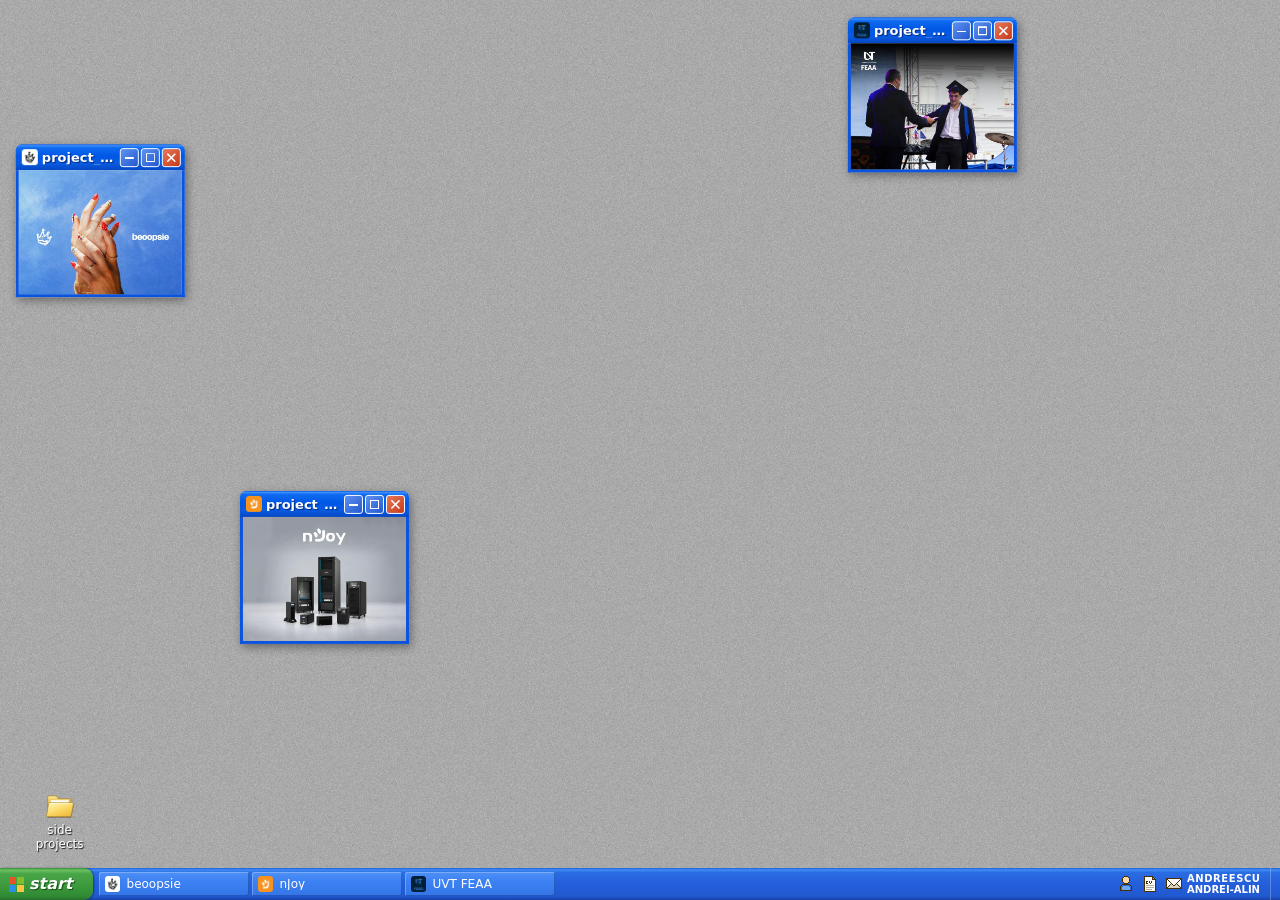
==== commit 2a6e2405: "Add link preview image" ====
--- a/index.html
+++ b/index.html
@@ -5,6 +5,16 @@
   <meta name="viewport" content="width=device-width, initial-scale=1">
   <title>Andreescu Andrei-Alin | B2B Marketing Specialist</title>
   <meta name="description" content="Portfolio of Andreescu Andrei-Alin, B2B marketing specialist.">
+  <meta property="og:type" content="website">
+  <meta property="og:site_name" content="Andreescu Andrei-Alin">
+  <meta property="og:title" content="Andreescu Andrei-Alin | B2B Marketing Specialist">
+  <meta property="og:description" content="Portfolio of Andreescu Andrei-Alin, B2B marketing specialist.">
+  <meta property="og:url" content="https://iescu.github.io/andreescu-andrei/">
+  <meta property="og:image" content="https://iescu.github.io/andreescu-andrei/assets/og-image.jpg">
+  <meta property="og:image:width" content="1200">
+  <meta property="og:image:height" content="630">
+  <meta property="og:image:alt" content="Andreescu Andrei-Alin, B2B Marketing Specialist: a Windows XP style desktop with project windows">
+  <meta name="twitter:card" content="summary_large_image">
   <link rel="icon" type="image/png" sizes="32x32" href="assets/icons/favicon.png">
   <link rel="preconnect" href="https://fonts.googleapis.com">
   <link rel="preconnect" href="https://fonts.gstatic.com" crossorigin>
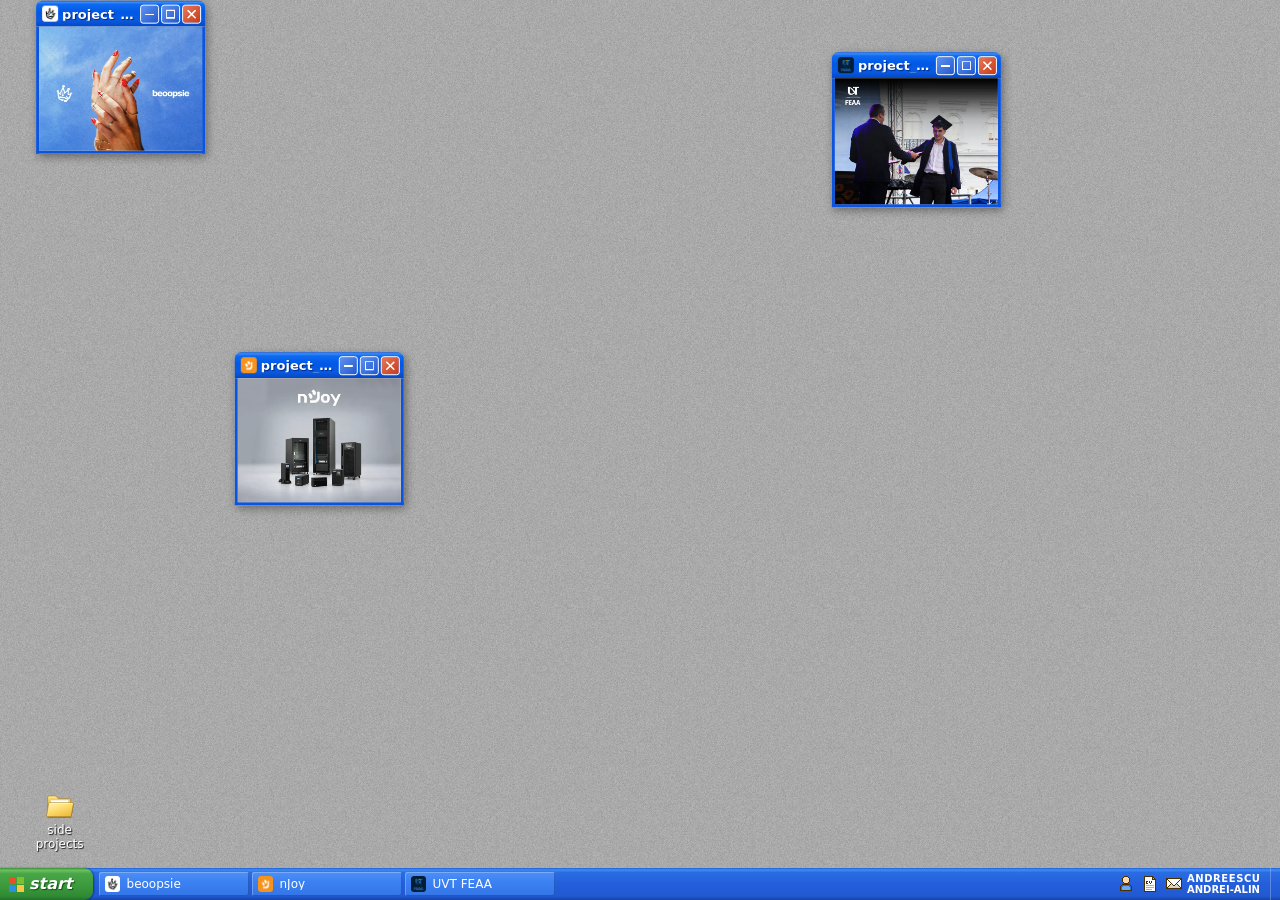
==== commit 89d3f42c: "Make preview image buttons readable at thumbnail size LinkedIn shrinks the image to about 360px, whi" ====
--- a/index.html
+++ b/index.html
@@ -10,7 +10,7 @@
   <meta property="og:title" content="Andreescu Andrei-Alin | B2B Marketing Specialist">
   <meta property="og:description" content="Portfolio of Andreescu Andrei-Alin, B2B marketing specialist.">
   <meta property="og:url" content="https://iescu.github.io/andreescu-andrei/">
-  <meta property="og:image" content="https://iescu.github.io/andreescu-andrei/assets/og-image.jpg">
+  <meta property="og:image" content="https://iescu.github.io/andreescu-andrei/assets/og-image.jpg?v=2">
   <meta property="og:image:width" content="1200">
   <meta property="og:image:height" content="630">
   <meta property="og:image:alt" content="Andreescu Andrei-Alin, B2B Marketing Specialist: a Windows XP style desktop with project windows">
